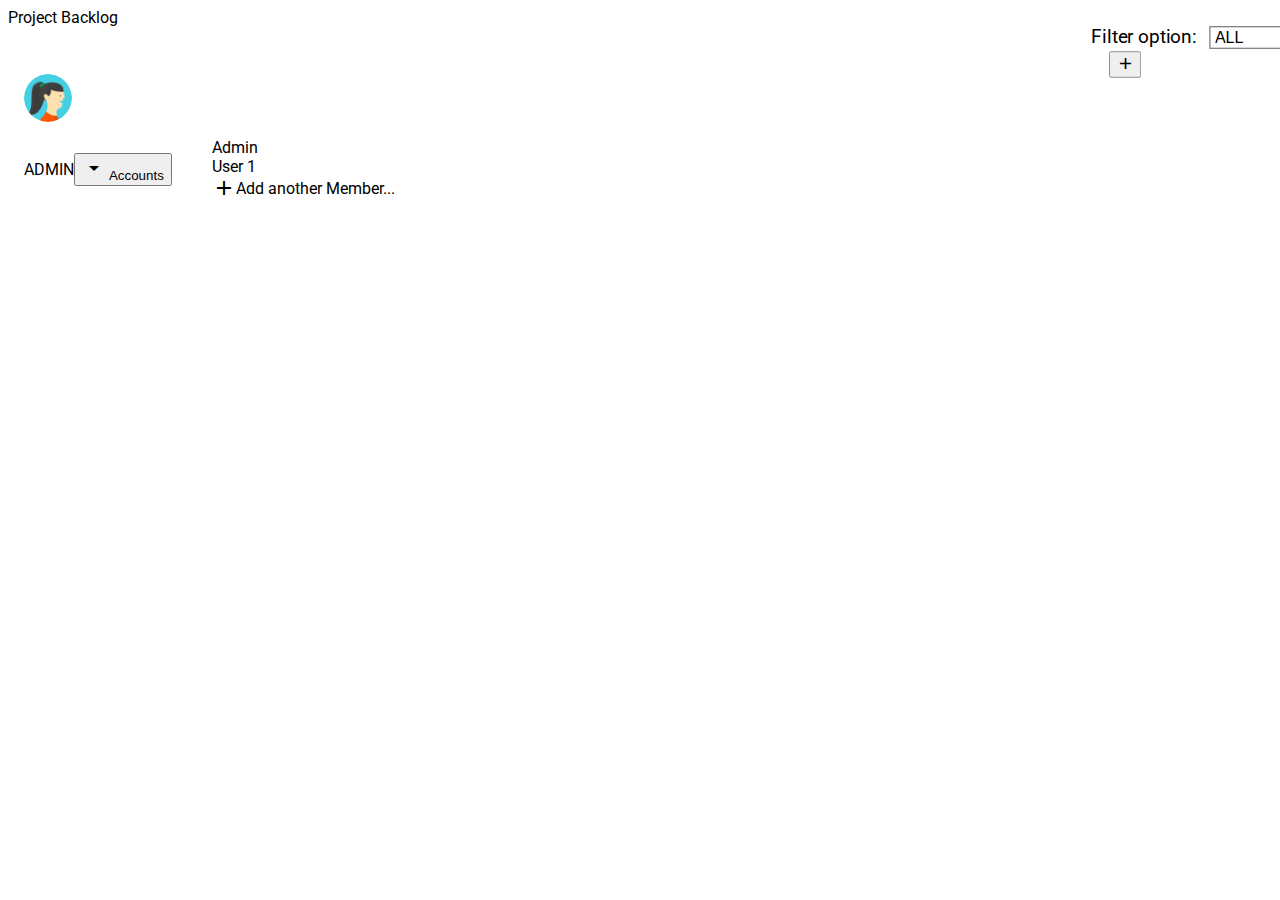
==== Projects/index.html @ 98abfdd5 "Merge branch 'HuynhNguyenBranch' into 'master'" ====
<!doctype html>
<!--
  Material Design Lite
  Copyright 2015 Google Inc. All rights reserved.

  Licensed under the Apache License, Version 2.0 (the "License");
  you may not use this file except in compliance with the License.
  You may obtain a copy of the License at

      https://www.apache.org/licenses/LICENSE-2.0

  Unless required by applicable law or agreed to in writing, software
  distributed under the License is distributed on an "AS IS" BASIS,
  WITHOUT WARRANTIES OR CONDITIONS OF ANY KIND, either express or implied.
  See the License for the specific language governing permissions and
  limitations under the License
-->
<html lang="en">

<head>
  <meta charset="utf-8">
  <meta http-equiv="X-UA-Compatible" content="IE=edge">
  <meta name="description" content="A front-end template that helps you build fast, modern mobile web apps.">
  <meta name="viewport" content="width=device-width, initial-scale=1.0, minimum-scale=1.0">
  <title>Application</title>

  <!-- Tile icon for Win8 (144x144 + tile color) -->
  <meta name="msapplication-TileImage" content="images/touch/ms-touch-icon-144x144-precomposed.png">
  <meta name="msapplication-TileColor" content="#3372DF">

  <link rel="shortcut icon" href="HTML%20prototype/images/favicon.png">

  <!-- SEO: If your mobile URL is different from the desktop URL, add a canonical link to the desktop page https://developers.google.com/webmasters/smartphone-sites/feature-phones -->
  <!--
    <link rel="canonical" href="http://www.example.com/">
    -->

  <link rel="stylesheet"
    href="https://fonts.googleapis.com/css?family=Roboto:regular,bold,italic,thin,light,bolditalic,black,medium&amp;lang=en">
  <link rel="stylesheet" href="https://fonts.googleapis.com/icon?family=Material+Icons">
  <link rel="stylesheet" href="https://code.getmdl.io/1.3.0/material.cyan-light_blue.min.css">
  <link rel="stylesheet" href="HTML%20prototype/styles.css">
  <link rel="stylesheet" href="HTML%20prototype/main.css">
</head>

<body>
  <div class="demo-layout mdl-layout mdl-js-layout mdl-layout--fixed-drawer mdl-layout--fixed-header">
    <header class="demo-header mdl-layout__header mdl-color--grey-100 mdl-color-text--grey-600">
      <div class="mdl-layout__header-row" style="padding-right: 5px;">
        <span class="mdl-layout-title" style="width: auto;">Project Backlog</span>
        <div class="mdl-layout-spacer"></div>
        <div style="text-align:right; margin: 0%; scale:1.2; padding-right: 20px;">Filter option:<select
            style="background-color: white; color: black; max-height: 10; margin-left: 10px;" id="filterId">
            <option value="ALL">ALL</option>
            <option value="UI">UI</option>
            <option value="CORE">CORE</option>
            <option value="TESTING">TESTING</option>
          </select>
          <button type="button" class="mdl-button" onclick="new_display()">Apply</button>
        </div>
        <div style="text-align:right; margin: 0%; scale: 0.8; color: cornsilk;">
          <button type="button"
            class="mdl-button mdl-js-button mdl-button--fab mdl-js-ripple-effect mdl-button--colored mdl-color--blue-grey-400 show-modal"><i
              class="material-icons">add</i></button>
          <dialog class="mdl-dialog">
            <div>
              <form action="#">
                <div class="mdl-textfield mdl-js-textfield">
                  <input class="mdl-textfield__input" type="text" id="task_name">
                  <label class="mdl-textfield__label">Name</label>
                </div>
              </form>
              <form action="#">
                <div class="mdl-textfield mdl-js-textfield">
                  <input class="mdl-textfield__input" type="text" id="task_description">
                  <label class="mdl-textfield__label">Description</label>
                </div>
              </form>
              <form action="#">
                <div class="mdl-textfield mdl-js-textfield">
                  <input class="mdl-textfield__input" type="text" id="task_story_point">
                  <label class="mdl-textfield__label">Story Point:</label>
                </div>
              </form>
              <form action="#">
                <select class="mdl-textfield__input" id="task_assignee" name="Assigne">
                  <option><label class="mdl-textfield__label">Assignee</label></option>
                  <option value="Assignee">Assignee</option>
                </select>
              </form>
              <form action="#">
                <select class="mdl-textfield__input" id="task_tags" name="Tags">
                  <option><label class="mdl-textfield__label">Tag</label></option>
                  <option value="UI">UI</option>
                  <option value="CORE">CORE</option>
                  <option value="TESTING">TESTING</option>
                </select>
              </form>
              <form action="#">
                <select class="mdl-textfield__input" id="task_priority" name="Priority">
                  <option><label class="mdl-textfield__label">Priority</label></option>
                  <option value="High">High</option>
                  <option value="Medium">Medium</option>
                  <option value="Low">Low</option>
                  <option value="Critical">Critical</option>
                </select>
              </form>
              <form action="#">
                <select class="mdl-textfield__input" id="task_type" name="Type">
                  <option><label class="mdl-textfield__label">Type</label></option>
                  <option value="Story">Story</option>
                  <option value="Bug">Bug</option>
                </select>
              </form>
              <div class="mdl-dialog__actions">
                <button type="button" class="mdl-button close">Cancel</button>
                <button type="button" class="mdl-button" onclick="addTask()">Add task</button>
              </div>
            </div>
          </dialog>
          <script>
            var dialog = document.querySelector('dialog');
            var showModalButton = document.querySelector('.show-modal');
            if (!dialog.showModal) {
              dialogPolyfill.registerDialog(dialog);
            }
            showModalButton.addEventListener('click', function () {
              dialog.showModal();
            });
            dialog.querySelector('.close').addEventListener('click', function () {
              dialog.close();
            });
          </script>
        </div>
      </div>
    </header>
    <div class="demo-drawer mdl-layout__drawer mdl-color--blue-grey-900 mdl-color-text--blue-grey-50">
      <header class="demo-drawer-header">
        <img src="HTML%20prototype/images/user.jpg" class="demo-avatar">
        <div class="demo-avatar-dropdown">
          <span>ADMIN</span>
          <div class="mdl-layout-spacer"></div>
          <button id="accbtn" class="mdl-button mdl-js-button mdl-js-ripple-effect mdl-button--icon">
            <i class="material-icons" role="presentation">arrow_drop_down</i>
            <span class="visuallyhidden">Accounts</span>
          </button>
          <ul class="mdl-menu mdl-menu--bottom-right mdl-js-menu mdl-js-ripple-effect" for="accbtn">
            <li class="mdl-menu__item">Admin</li>
            <li class="mdl-menu__item">User 1</li>
            <li class="mdl-menu__item"><i class="material-icons">add</i>Add another Member...</li>
          </ul>
        </div>
      </header>
      <nav class="demo-navigation mdl-navigation mdl-color--blue-grey-800">
        <a class="mdl-navigation__link" href="index.html">Project Backlog</a>

        <a class="mdl-navigation__link" href=""></i>Member Management</a>
        <a class="mdl-navigation__link" href="./SprintManagement.html">Sprint Management</a>
        <div class="mdl-layout-spacer"></div>

        <a class="mdl-navigation__link" href=""><i class="mdl-color-text--blue-grey-400 material-icons"
            role="presentation">help_outline</i><span class="visuallyhidden">Help</span></a>
      </nav>
    </div>
    <main class="mdl-layout__content mdl-color--grey-100">
      <div class="mdl-grid demo-content" id="NoteDisplay">
        <div class="demo-charts mdl-color--white mdl-shadow--2dp mdl-cell mdl-cell--4-col">
          <table class="mdl-data-table mdl-js-data-table" style="width: 100%;">
            <!--             <thead>
              <tr>
                <th class="mdl-data-table__cell--non-numeric mdl-cell--4-col">Task 1</th>
                <th style="text-align:right; padding-right: 0px;"><button id="task1" onclick=""
                    class="mdl-button mdl-js-button mdl-button--icon" style="Scale: 1;">
                    <i class="material-icons">more_vert</i>
                  </button>
                  <ul class="mdl-menu mdl-menu--bottom-right mdl-js-menu mdl-js-ripple-effect"
                    for="task1">
                    <li class="mdl-menu__item">Edit Task</li>
                    <li class="mdl-menu__item">Delete Task</li>
                    <li class="mdl-menu__item">Move to Sprint 1</li>
                    <li disabled class="mdl-menu__item">Disable button</li>
                  </ul>
                </th>
              </tr>
            </thead> -->
            <tbody onclick="location.href = 'https:google.com'">
              <tr style="width: 100%;">
                <td style="text-align:left">Description:</td>
                <td style="text-align:right; overflow: hidden; white-space: nowrap; text-overflow: ellipsis;">Some
                  description</td>
              </tr>
              <tr style="width: 100%;">
                <td style="text-align:left">Tags:</td>
                <td style="text-align:right; overflow: hidden; white-space: nowrap; text-overflow: ellipsis;">Some tag
                </td>
              </tr>
              <tr style="width: 100%;">
                <td style="text-align:left">Priority:</td>
                <td style="text-align:right; overflow: hidden; white-space: nowrap; text-overflow: ellipsis;">High</td>
              </tr>
              <tr style="width: 100%;">
                <td style="text-align:left">Story Point:</td>
                <td class="text-align:right; overflow: hidden; white-space: nowrap; text-overflow: ellipsis;">Some here
                </td>
              </tr>
              <tr style="width: 100%;">
                <td style="text-align:left">Type:</td>
                <td class="text-align:right; overflow: hidden; white-space: nowrap; text-overflow: ellipsis;">Some type
                </td>
              </tr>
            </tbody>
          </table>
        </div>
        <div class="demo-charts mdl-color--white mdl-shadow--2dp mdl-cell mdl-cell--4-col">
          <table class="mdl-data-table mdl-js-data-table" style="width: 100%;">
            <thead>
              <tr>
                <th class="mdl-data-table__cell--non-numeric mdl-cell--4-col">Task 1</th>
                <th style="text-align:right; padding-right: 0px;"><button id="tahsk1"
                    class="mdl-button mdl-js-button mdl-button--icon" style="Scale: 1;">
                    <i class="material-icons">more_vert</i>
                  </button>
                  <ul class="mdl-menu mdl-menu--bottom-right mdl-js-menu mdl-js-ripple-effect" for="task1">
                    <li class="mdl-menu__item">Edit Task</li>
                    <li class="mdl-menu__item">Delete Task</li>
                    <li class="mdl-menu__item">Move to Sprint 1</li>
                    <li disabled class="mdl-menu__item">Disable button</li>
                  </ul>
                </th>
              </tr>
            </thead>
            <tbody onclick="location.href = 'https:google.com'">
              <tr style="width: 100%;">
                <td style="text-align:left">Description:</td>
                <td style="text-align:right; overflow: hidden; white-space: nowrap; text-overflow: ellipsis;">Some
                  description</td>
              </tr>
              <tr style="width: 100%;">
                <td style="text-align:left">Tags:</td>
                <td style="text-align:right; overflow: hidden; white-space: nowrap; text-overflow: ellipsis;">Some tag
                </td>
              </tr>
              <tr style="width: 100%;">
                <td style="text-align:left">Priority:</td>
                <td style="text-align:right; overflow: hidden; white-space: nowrap; text-overflow: ellipsis;">High</td>
              </tr>
              <tr style="width: 100%;">
                <td style="text-align:left">Story Point:</td>
                <td class="text-align:right; overflow: hidden; white-space: nowrap; text-overflow: ellipsis;">Some here
                </td>
              </tr>
              <tr style="width: 100%;">
                <td style="text-align:left">Type:</td>
                <td class="text-align:right; overflow: hidden; white-space: nowrap; text-overflow: ellipsis;">Some type
                </td>
              </tr>
            </tbody>
          </table>
        </div>
      </div>
    </main>
    <dialog id="edit_task" class="mdl-dialog">
      <div>
        <form action="#">
          <div class="mdl-textfield mdl-js-textfield">
            <input class="mdl-textfield__input" type="text" id="edit_task_name">
          </div>
        </form>
        <form action="#">
          <div class="mdl-textfield mdl-js-textfield">
            <input class="mdl-textfield__input" type="text" id="edit_task_description">
          </div>
        </form>
        <form action="#">
          <div class="mdl-textfield mdl-js-textfield">
            <input class="mdl-textfield__input" type="text" id="edit_task_storypoint">
          </div>
        </form>
        <form action="#">
          <div class="mdl-textfield mdl-js-textfield">
            <input class="mdl-textfield__input" type="text" id="edit_assignee">
          </div>
        </form>
        <form action="#">
          <select class="mdl-textfield__input" id="edit_task_tags" name="Tags">
            <option><label class="mdl-textfield__label">Tag</label></option>
            <option value="UI CORE">UI CORE</option>
            <option value="TESTING">TESTING</option>
          </select>
        </form>
        <form action="#">
          <select class="mdl-textfield__input" id="edit_task_priority" name="Priority">
            <option><label class="mdl-textfield__label">Priority</label></option>
            <option value="High">High</option>
            <option value="Medium">Medium</option>
            <option value="Low">Low</option>
            <option value="Critical">Critical</option>
          </select>
        </form>
        <form action="#">
          <select class="mdl-textfield__input" id="edit_task_type" name="Type">
            <option><label class="mdl-textfield__label">Type</label></option>
            <option value="Story">Story</option>
            <option value="Bug">Bug</option>
          </select>
        </form>
        <div class="mdl-dialog__actions">
          <button type="button" class="mdl-button close" onclick="closeEdit()">Cancel</button>
          <button type="button" class="mdl-button" id="submit_button">submit</button>
        </div>
      </div>
    </dialog>
    <dialog id="tableDetailID" style="width:70%; height:fit-content;">
      <div>
        <div style=" margin: 1%; text-align:center; font-size: large;"><b id="expand_name">Task name</b></div>
      </div>
      <div>
        <div style="display:block;font-size: larger; margin-top: 5px;"><b>Description:</b></div>
        <p style="word-break: break-word; margin: 0px;" id="detail_description">some decription go here</p>
      </div>
      <div>
        <div style="text-align: left;font-size: larger; margin-top: 5px;"><b>Tags:</b></div>
        <div style="word-break: break-word;" id="expand_tag">some tagsgo here</div>
      </div>
      <div>
        <div style="text-align: left;font-size: larger; margin-top: 5px;"><b>Priority:</b></div>
        <div style="word-break: break-word; " id="expand_priority">High-low</div>
      </div>
      <div>
        <div style="text-align: left;font-size: larger; margin-top: 5px;"><b>Story Point:</b></div>
        <div style="word-break: break-word; " id="expand_story">Some story</div>
      </div>
      <div>
        <div style="text-align: left;font-size: larger; margin-top: 5px;"><b>Assignee:</b></div>
        <div style="word-break: break-word; " id="expand_assignee">Some one</div>
      </div>
      <div>
        <div style="text-align: left;font-size: larger; margin-top: 5px;"><b>Story Type:</b></div>
        <div style="word-break: break-word; " id="expand_type">story or bug</div>
      </div>
      <div class="mdl-dialog__actions">
        <button type="button" class="closedialog" onclick="closeDialog();">Close</button>
      </div>
    </dialog>
  </div>
  <svg xmlns="http://www.w3.org/2000/svg" xmlns:xlink="http://www.w3.org/1999/xlink" version="1.1"
    style="position: fixed; left: -1000px; height: -1000px;">
    <defs>
      <mask id="piemask" maskContentUnits="objectBoundingBox">
        <circle cx=0.5 cy=0.5 r=0.49 fill="white" />
        <circle cx=0.5 cy=0.5 r=0.40 fill="black" />
      </mask>
      <g id="piechart">
        <circle cx=0.5 cy=0.5 r=0.5 />
        <path d="M 0.5 0.5 0.5 0 A 0.5 0.5 0 0 1 0.95 0.28 z" stroke="none" fill="rgba(255, 255, 255, 0.75)" />
      </g>
    </defs>
  </svg>
  <svg version="1.1" xmlns="http://www.w3.org/2000/svg" xmlns:xlink="http://www.w3.org/1999/xlink" viewBox="0 0 500 250"
    style="position: fixed; left: -1000px; height: -1000px;">
    <defs>
      <g id="chart">
        <g id="Gridlines">
          <line fill="#888888" stroke="#888888" stroke-miterlimit="10" x1="0" y1="27.3" x2="468.3" y2="27.3" />
          <line fill="#888888" stroke="#888888" stroke-miterlimit="10" x1="0" y1="66.7" x2="468.3" y2="66.7" />
          <line fill="#888888" stroke="#888888" stroke-miterlimit="10" x1="0" y1="105.3" x2="468.3" y2="105.3" />
          <line fill="#888888" stroke="#888888" stroke-miterlimit="10" x1="0" y1="144.7" x2="468.3" y2="144.7" />
          <line fill="#888888" stroke="#888888" stroke-miterlimit="10" x1="0" y1="184.3" x2="468.3" y2="184.3" />
        </g>
        <g id="Numbers">
          <text transform="matrix(1 0 0 1 485 29.3333)" fill="#888888" font-family="'Roboto'" font-size="9">500</text>
          <text transform="matrix(1 0 0 1 485 69)" fill="#888888" font-family="'Roboto'" font-size="9">400</text>
          <text transform="matrix(1 0 0 1 485 109.3333)" fill="#888888" font-family="'Roboto'" font-size="9">300</text>
          <text transform="matrix(1 0 0 1 485 149)" fill="#888888" font-family="'Roboto'" font-size="9">200</text>
          <text transform="matrix(1 0 0 1 485 188.3333)" fill="#888888" font-family="'Roboto'" font-size="9">100</text>
          <text transform="matrix(1 0 0 1 0 249.0003)" fill="#888888" font-family="'Roboto'" font-size="9">1</text>
          <text transform="matrix(1 0 0 1 78 249.0003)" fill="#888888" font-family="'Roboto'" font-size="9">2</text>
          <text transform="matrix(1 0 0 1 154.6667 249.0003)" fill="#888888" font-family="'Roboto'"
            font-size="9">3</text>
          <text transform="matrix(1 0 0 1 232.1667 249.0003)" fill="#888888" font-family="'Roboto'"
            font-size="9">4</text>
          <text transform="matrix(1 0 0 1 309 249.0003)" fill="#888888" font-family="'Roboto'" font-size="9">5</text>
          <text transform="matrix(1 0 0 1 386.6667 249.0003)" fill="#888888" font-family="'Roboto'"
            font-size="9">6</text>
          <text transform="matrix(1 0 0 1 464.3333 249.0003)" fill="#888888" font-family="'Roboto'"
            font-size="9">7</text>
        </g>
        <g id="Layer_5">
          <polygon opacity="0.36" stroke-miterlimit="10" points="0,223.3 48,138.5 154.7,169 211,88.5
              294.5,80.5 380,165.2 437,75.5 469.5,223.3 	" />
        </g>
        <g id="Layer_4">
          <polygon stroke-miterlimit="10" points="469.3,222.7 1,222.7 48.7,166.7 155.7,188.3 212,132.7
              296.7,128 380.7,184.3 436.7,125 	" />
        </g>
      </g>
    </defs>
  </svg>

  <script src="SRC/shared.js"></script>
  <script src="https://code.getmdl.io/1.3.0/material.min.js"></script>

  



</body>

</html>
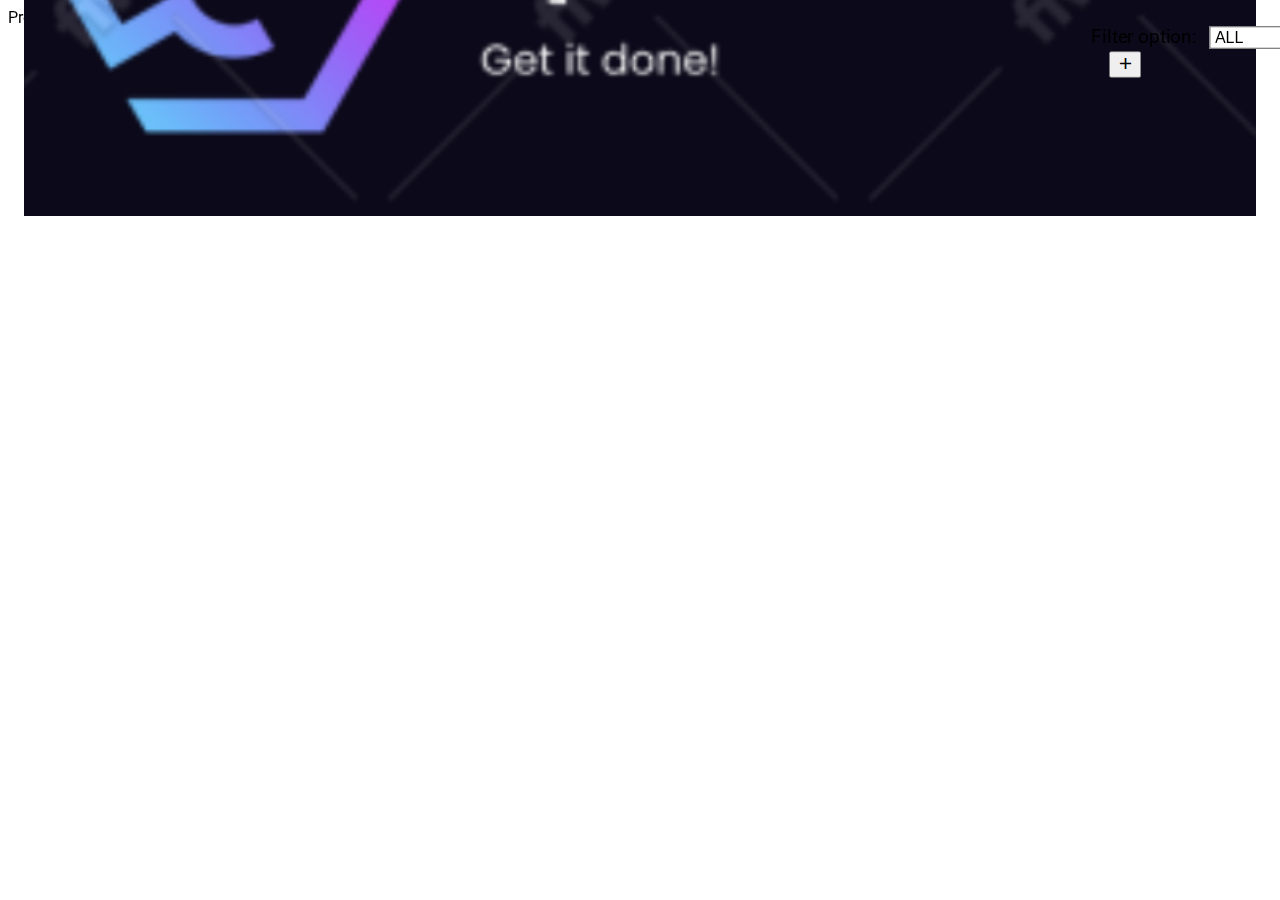
==== commit 7f202777: "update logo for the application" ====
--- a/Projects/index.html
+++ b/Projects/index.html
@@ -18,6 +18,7 @@
 <html lang="en">
 
 <head>
+  <link rel="stylesheet" href="styles.css">
   <meta charset="utf-8">
   <meta http-equiv="X-UA-Compatible" content="IE=edge">
   <meta name="description" content="A front-end template that helps you build fast, modern mobile web apps.">
@@ -60,37 +61,38 @@
         </div>
         <div style="text-align:right; margin: 0%; scale: 0.8; color: cornsilk;">
           <button type="button"
-            class="mdl-button mdl-js-button mdl-button--fab mdl-js-ripple-effect mdl-button--colored mdl-color--blue-grey-400 show-modal"><i
-              class="material-icons">add</i></button>
+            class="mdl-button mdl-js-button mdl-button--fab mdl-js-ripple-effect mdl-button--colored mdl-color--blue-grey-400 show-modal" title = "Click to Add Task"><i
+              class="material-icons" class="addButton" title="click here">add</i></button>
           <dialog class="mdl-dialog">
             <div>
               <form action="#">
-                <div class="mdl-textfield mdl-js-textfield">
-                  <input class="mdl-textfield__input" type="text" id="task_name">
+                <div class="mdl-textfield mdl-js-textfield mdl-textfield--floating-label">
+                  <input class="mdl-textfield__input" type="text" id="task_name" required>
                   <label class="mdl-textfield__label">Name</label>
+                  <span id="name_msg" class="mdl-textfield__error"></span>
                 </div>
               </form>
               <form action="#">
-                <div class="mdl-textfield mdl-js-textfield">
-                  <input class="mdl-textfield__input" type="text" id="task_description">
+                <div class="mdl-textfield mdl-js-textfield mdl-textfield--floating-label">
+                  <input class="mdl-textfield__input"  onfocus="this.value=''" type="text" id="task_description" required>
                   <label class="mdl-textfield__label">Description</label>
+                  <span id="desc_msg" class="mdl-textfield__error"></span>
                 </div>
               </form>
               <form action="#">
-                <div class="mdl-textfield mdl-js-textfield">
-                  <input class="mdl-textfield__input" type="text" id="task_story_point">
+                <div class="mdl-textfield mdl-js-textfield mdl-textfield--floating-label">
+                  <input class="mdl-textfield__input" type="number" min="0" id="task_story_point" required>
                   <label class="mdl-textfield__label">Story Point:</label>
+                  <span id="sp_msg" class="mdl-textfield__error"></span>
                 </div>
               </form>
               <form action="#">
                 <select class="mdl-textfield__input" id="task_assignee" name="Assigne">
-                  <option><label class="mdl-textfield__label">Assignee</label></option>
-                  <option value="Assignee">Assignee</option>
                 </select>
               </form>
               <form action="#">
                 <select class="mdl-textfield__input" id="task_tags" name="Tags">
-                  <option><label class="mdl-textfield__label">Tag</label></option>
+                  <option value = "UI"><label class="mdl-textfield__label">Tag</label></option>
                   <option value="UI">UI</option>
                   <option value="CORE">CORE</option>
                   <option value="TESTING">TESTING</option>
@@ -98,16 +100,15 @@
               </form>
               <form action="#">
                 <select class="mdl-textfield__input" id="task_priority" name="Priority">
-                  <option><label class="mdl-textfield__label">Priority</label></option>
+                  <option value="High"><label class="mdl-textfield__label">Priority</label></option>
                   <option value="High">High</option>
                   <option value="Medium">Medium</option>
                   <option value="Low">Low</option>
-                  <option value="Critical">Critical</option>
                 </select>
               </form>
               <form action="#">
                 <select class="mdl-textfield__input" id="task_type" name="Type">
-                  <option><label class="mdl-textfield__label">Type</label></option>
+                  <option value="Story"><label class="mdl-textfield__label">Type</label></option>
                   <option value="Story">Story</option>
                   <option value="Bug">Bug</option>
                 </select>
@@ -136,25 +137,12 @@
     </header>
     <div class="demo-drawer mdl-layout__drawer mdl-color--blue-grey-900 mdl-color-text--blue-grey-50">
       <header class="demo-drawer-header">
-        <img src="HTML%20prototype/images/user.jpg" class="demo-avatar">
-        <div class="demo-avatar-dropdown">
-          <span>ADMIN</span>
-          <div class="mdl-layout-spacer"></div>
-          <button id="accbtn" class="mdl-button mdl-js-button mdl-js-ripple-effect mdl-button--icon">
-            <i class="material-icons" role="presentation">arrow_drop_down</i>
-            <span class="visuallyhidden">Accounts</span>
-          </button>
-          <ul class="mdl-menu mdl-menu--bottom-right mdl-js-menu mdl-js-ripple-effect" for="accbtn">
-            <li class="mdl-menu__item">Admin</li>
-            <li class="mdl-menu__item">User 1</li>
-            <li class="mdl-menu__item"><i class="material-icons">add</i>Add another Member...</li>
-          </ul>
-        </div>
+        <img src="logo.png" >
       </header>
       <nav class="demo-navigation mdl-navigation mdl-color--blue-grey-800">
         <a class="mdl-navigation__link" href="index.html">Project Backlog</a>
 
-        <a class="mdl-navigation__link" href=""></i>Member Management</a>
+        <a class="mdl-navigation__link" href="MemberManagement.html"></i>Member Management</a>
         <a class="mdl-navigation__link" href="./SprintManagement.html">Sprint Management</a>
         <div class="mdl-layout-spacer"></div>
 
@@ -223,8 +211,6 @@
                   <ul class="mdl-menu mdl-menu--bottom-right mdl-js-menu mdl-js-ripple-effect" for="task1">
                     <li class="mdl-menu__item">Edit Task</li>
                     <li class="mdl-menu__item">Delete Task</li>
-                    <li class="mdl-menu__item">Move to Sprint 1</li>
-                    <li disabled class="mdl-menu__item">Disable button</li>
                   </ul>
                 </th>
               </tr>
@@ -264,33 +250,38 @@
         <form action="#">
           <div class="mdl-textfield mdl-js-textfield">
             <input class="mdl-textfield__input" type="text" id="edit_task_name">
+            <span id="name_msg1" class="mdl-textfield__error"></span>
+
           </div>
         </form>
         <form action="#">
           <div class="mdl-textfield mdl-js-textfield">
             <input class="mdl-textfield__input" type="text" id="edit_task_description">
+            <span id="desc_msg1" class="mdl-textfield__error"></span>
+
           </div>
         </form>
         <form action="#">
           <div class="mdl-textfield mdl-js-textfield">
             <input class="mdl-textfield__input" type="text" id="edit_task_storypoint">
+            <span id="sp_msg1" class="mdl-textfield__error"></span>
           </div>
         </form>
         <form action="#">
-          <div class="mdl-textfield mdl-js-textfield">
-            <input class="mdl-textfield__input" type="text" id="edit_assignee">
-          </div>
+          <select class="mdl-textfield__input" id="edit_assignee">
+          </select>
         </form>
         <form action="#">
           <select class="mdl-textfield__input" id="edit_task_tags" name="Tags">
-            <option><label class="mdl-textfield__label">Tag</label></option>
-            <option value="UI CORE">UI CORE</option>
+            <option value="UI"><label class="mdl-textfield__label">Tag</label></option>
+            <option value="UI">UI</option>
+            <option value="CORE">CORE</option>
             <option value="TESTING">TESTING</option>
           </select>
         </form>
         <form action="#">
           <select class="mdl-textfield__input" id="edit_task_priority" name="Priority">
-            <option><label class="mdl-textfield__label">Priority</label></option>
+            <option value="High"><label class="mdl-textfield__label">Priority</label></option>
             <option value="High">High</option>
             <option value="Medium">Medium</option>
             <option value="Low">Low</option>
@@ -299,7 +290,7 @@
         </form>
         <form action="#">
           <select class="mdl-textfield__input" id="edit_task_type" name="Type">
-            <option><label class="mdl-textfield__label">Type</label></option>
+            <option  value="Story"><label class="mdl-textfield__label">Type</label></option>
             <option value="Story">Story</option>
             <option value="Bug">Bug</option>
           </select>
@@ -335,7 +326,7 @@
         <div style="word-break: break-word; " id="expand_assignee">Some one</div>
       </div>
       <div>
-        <div style="text-align: left;font-size: larger; margin-top: 5px;"><b>Story Type:</b></div>
+        <div style="text-align: left;font-size: larger; margin-top: 5px;"><b>Type:</b></div>
         <div style="word-break: break-word; " id="expand_type">story or bug</div>
       </div>
       <div class="mdl-dialog__actions">
@@ -399,7 +390,6 @@
 
   <script src="SRC/shared.js"></script>
   <script src="https://code.getmdl.io/1.3.0/material.min.js"></script>
-
   
 
 
--- a/Projects/styles.css
+++ b/Projects/styles.css
@@ -0,0 +1,215 @@
+/**
+ * Copyright 2015 Google Inc. All Rights Reserved.
+ *
+ * Licensed under the Apache License, Version 2.0 (the "License");
+ * you may not use this file except in compliance with the License.
+ * You may obtain a copy of the License at
+ *
+ *      http://www.apache.org/licenses/LICENSE-2.0
+ *
+ * Unless required by applicable law or agreed to in writing, software
+ * distributed under the License is distributed on an "AS IS" BASIS,
+ * WITHOUT WARRANTIES OR CONDITIONS OF ANY KIND, either express or implied.
+ * See the License for the specific language governing permissions and
+ * limitations under the License.
+ */
+
+html, body {
+  font-family: 'Roboto', 'Helvetica', sans-serif;
+}
+.demo-avatar {
+  width: 48px;
+  height: 48px;
+  border-radius: 24px;
+}
+.demo-layout .mdl-layout__header .mdl-layout__drawer-button {
+  color: rgba(0, 0, 0, 0.54);
+}
+.mdl-layout__drawer .avatar {
+  margin-bottom: 16px;
+}
+.demo-drawer {
+  border: none;
+}
+/* iOS Safari specific workaround */
+.demo-drawer .mdl-menu__container {
+  z-index: -1;
+}
+.demo-drawer .demo-navigation {
+  z-index: -2;
+}
+/* END iOS Safari specific workaround */
+.demo-drawer .mdl-menu .mdl-menu__item {
+  display: -webkit-flex;
+  display: -ms-flexbox;
+  display: flex;
+  -webkit-align-items: center;
+      -ms-flex-align: center;
+          align-items: center;
+}
+.demo-drawer-header {
+  box-sizing: border-box;
+  display: -webkit-flex;
+  display: -ms-flexbox;
+  display: flex;
+  -webkit-flex-direction: column;
+      -ms-flex-direction: column;
+          flex-direction: column;
+  -webkit-justify-content: flex-end;
+      -ms-flex-pack: end;
+          justify-content: flex-end;
+  padding: 16px;
+  height: 151px;
+}
+.demo-avatar-dropdown {
+  display: -webkit-flex;
+  display: -ms-flexbox;
+  display: flex;
+  position: relative;
+  -webkit-flex-direction: row;
+      -ms-flex-direction: row;
+          flex-direction: row;
+  -webkit-align-items: center;
+      -ms-flex-align: center;
+          align-items: center;
+  width: 100%;
+}
+
+.demo-navigation {
+  -webkit-flex-grow: 1;
+      -ms-flex-positive: 1;
+          flex-grow: 1;
+}
+.demo-layout .demo-navigation .mdl-navigation__link {
+  display: -webkit-flex !important;
+  display: -ms-flexbox !important;
+  display: flex !important;
+  -webkit-flex-direction: row;
+      -ms-flex-direction: row;
+          flex-direction: row;
+  -webkit-align-items: center;
+      -ms-flex-align: center;
+          align-items: center;
+  color: rgba(255, 255, 255, 0.56);
+  font-weight: 500;
+}
+.demo-layout .demo-navigation .mdl-navigation__link:hover {
+  background-color: #00BCD4;
+  color: #37474F;
+}
+.demo-navigation .mdl-navigation__link .material-icons {
+  font-size: 24px;
+  color: rgba(255, 255, 255, 0.56);
+  margin-right: 32px;
+}
+
+.demo-content {
+  max-width: 1080px;
+}
+
+.demo-charts {
+  -webkit-align-items: center;
+      -ms-flex-align: center;
+          align-items: center;
+}
+.demo-chart:nth-child(1) {
+  color: #ACEC00;
+}
+.demo-chart:nth-child(2) {
+  color: #00BBD6;
+}
+.demo-chart:nth-child(3) {
+  color: #BA65C9;
+}
+.demo-chart:nth-child(4) {
+  color: #EF3C79;
+}
+.demo-graphs {
+  padding: 16px 32px;
+  display: -webkit-flex;
+  display: -ms-flexbox;
+  display: flex;
+  -webkit-flex-direction: column;
+      -ms-flex-direction: column;
+          flex-direction: column;
+  -webkit-align-items: stretch;
+      -ms-flex-align: stretch;
+          align-items: stretch;
+}
+/* TODO: Find a proper solution to have the graphs
+ * not float around outside their container in IE10/11.
+ * Using a browserhacks.com solution for now.
+ */
+_:-ms-input-placeholder, :root .demo-graphs {
+  min-height: 664px;
+}
+_:-ms-input-placeholder, :root .demo-graph {
+  max-height: 300px;
+}
+/* TODO end */
+.demo-graph:nth-child(1) {
+  color: #00b9d8;
+}
+.demo-graph:nth-child(2) {
+  color: #d9006e;
+}
+
+.demo-cards {
+  -webkit-align-items: flex-start;
+      -ms-flex-align: start;
+          align-items: flex-start;
+  -webkit-align-content: flex-start;
+      -ms-flex-line-pack: start;
+          align-content: flex-start;
+}
+.demo-cards .demo-separator {
+  height: 32px;
+}
+.demo-cards .mdl-card__title.mdl-card__title {
+  color: white;
+  font-size: 24px;
+  font-weight: 400;
+}
+.demo-cards ul {
+  padding: 0;
+}
+.demo-cards h3 {
+  font-size: 1em;
+}
+.demo-updates .mdl-card__title {
+  min-height: 200px;
+  background-image: url('images/dog.png');
+  background-position: 90% 100%;
+  background-repeat: no-repeat;
+}
+.demo-cards .mdl-card__actions a {
+  color: #00BCD4;
+  text-decoration: none;
+}
+
+.demo-options h3 {
+  margin: 0;
+}
+.demo-options .mdl-checkbox__box-outline {
+  border-color: rgba(255, 255, 255, 0.89);
+}
+.demo-options ul {
+  margin: 0;
+  list-style-type: none;
+}
+.demo-options li {
+  margin: 4px 0;
+}
+.demo-options .material-icons {
+  color: rgba(255, 255, 255, 0.89);
+}
+.demo-options .mdl-card__actions {
+  height: 64px;
+  display: -webkit-flex;
+  display: -ms-flexbox;
+  display: flex;
+  box-sizing: border-box;
+  -webkit-align-items: center;
+      -ms-flex-align: center;
+          align-items: center;
+}
